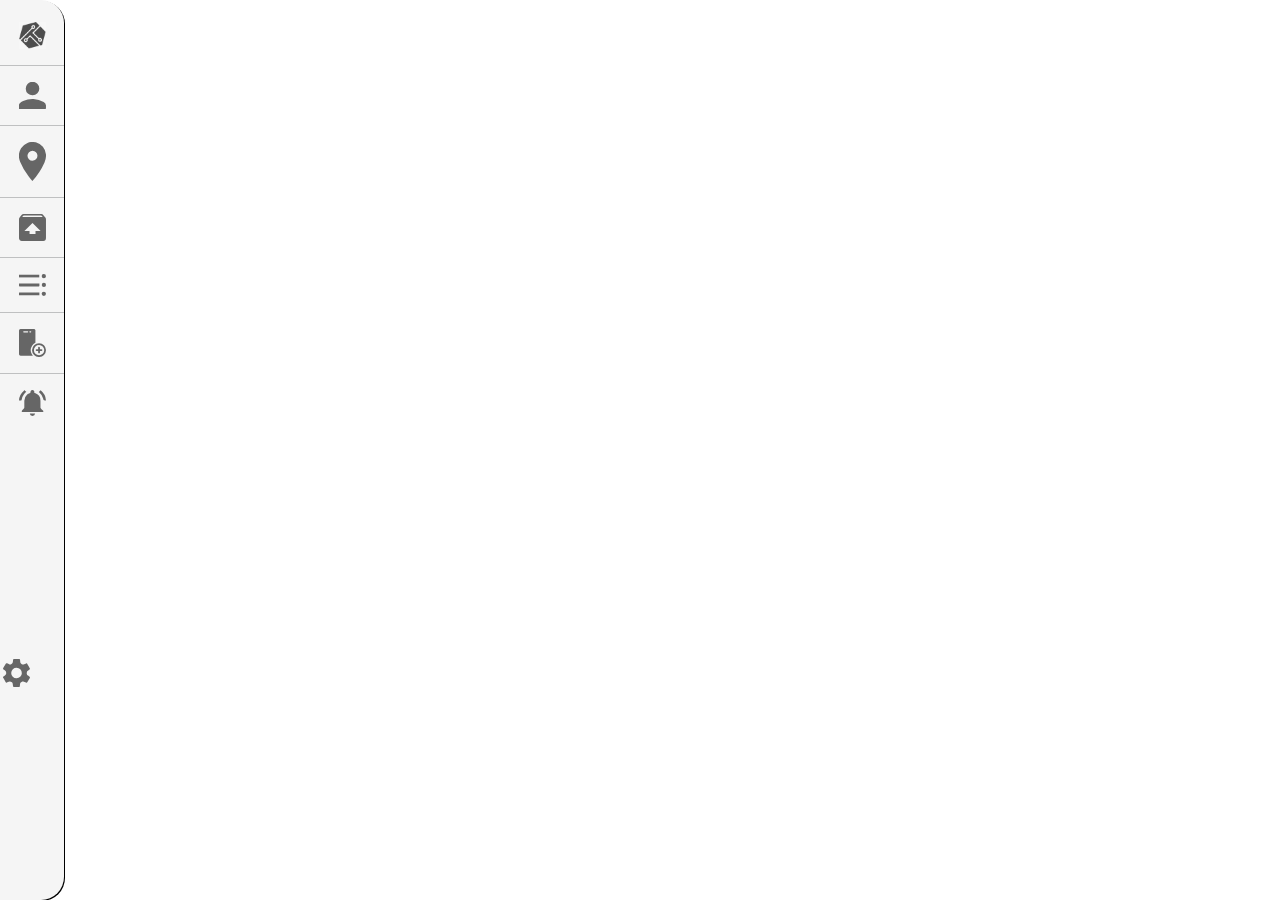
==== menu.html @ 7166a040 "creando y subiendo proyecto a gihub." ====
<!DOCTYPE html>
<html lang="en">
<head>
    <meta charset="UTF-8">
    <meta http-equiv="X-UA-Compatible" content="IE=edge">
    <meta name="viewport" content="width=device-width, initial-scale=1.0">
    <title>take</title>
    <link href="./style.css" rel="stylesheet">
    <link href="./bootstrap.min.css" rel="stylesheet" >
</head>
<body>
    <main>
        <section class="grid-menu">
         <div >
             <div class="flex-icons" style="margin-top: 22px;">
             <img src="./assets/logo.jpg" alt="">
            </div>
            <hr>
             <div class="flex-icons">
             <img src="./assets/SVG/usuarios.svg" alt="">
            </div>
            <hr>
            <div class="flex-icons" >
            <img src="./assets/SVG/ubicacion.svg" alt="">
            </div>
            <hr>
            <div class="flex-icons">
            <img src="./assets/SVG/cargar.svg" alt="">
            </div>
            <hr>
            <div class="flex-icons">
            <img src="./assets/SVG/list.svg" alt="">
            </div>
            <hr>
            <div class="flex-icons">
                <img src="./assets/SVG/dispositivo.svg" alt="">
                </div>
            <hr>
            <div class="flex-icons">
                <img src="./assets/SVG/notificacion.svg" alt="">
                </div>
            <div style="margin-bottom: 5px; margin-top: 243px; margin-left: 3px;">
            <img src="./assets/SVG/setting.svg" alt="">
            </div>
            </div>
        </section>
    <section class="menu-active inactive">
        <article class="menu-text">
           <ul class="list-menu">
               <li>loremlorem</li>
               <li>usuarios</li>
               <li style="align-self: end;">zona/posicion</li>
               <li style="align-self: center;">carga con csv</li>
               <li>items</li>
               <li style="align-self: end;">configuracion</li>
           </ul>
        </article>
        <div
        class="open-clouse-menu"><img src="...." alt="">
       </div>
       </section>
    </main>
    <script src="js.js"></script>
</body>
---- style.css ----
.grid-menu {
display: grid;
background: whitesmoke;
width: 5%;
/*grid-template-rows: 1.5fr 0.5fr 1fr  0.5fr 1fr 0.5fr 1fr 0.5fr 5fr;*/
position: absolute;
border-top-right-radius: 23px;
border-bottom-right-radius: 23px;
box-shadow: 1px 1px black;
grid-template: none;
height: 100%;
}
.grid-aside p {
    align-self: end;
}

img {
    width: 27px;
}
.menu-active {
    background: grey;
    height: 100vh;
    width: 17%;
    color: white;
    display: flex;
    justify-content: end;
}
.menu-text {
    display: grid;
    justify-content: space-around;
}
.open-clouse-menu {
    background: lightgray;
    height: 100vh;
    display: flex;
    justify-content: flex-end;
}
.list-menu {
 display: grid;
 grid-template-rows: 1fr 1fr 1fr 2fr 1fr 6fr;
 list-style: none;
 width:122px;
 padding-left: 0;

}
li {
    margin-top: 15px;
}
hr {
    margin: 1rem 0 0;
}
.inactive {
    display: none;
}
.active {
    display: block;
}
ul li:hover {
    background-color: darkgray;
    width: 100%;
}
.flex-icons {
    display: flex;
    justify-content: center;
}
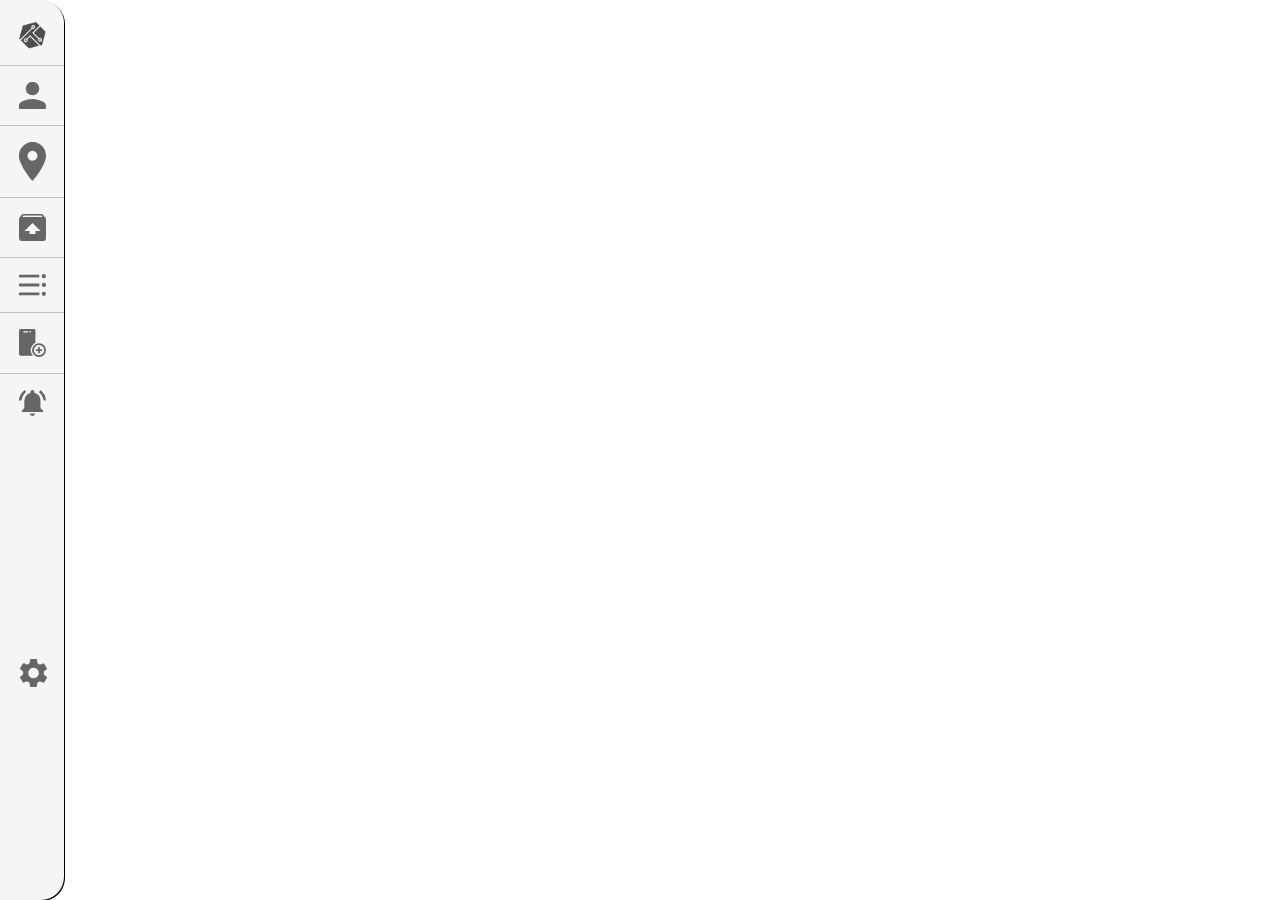
==== commit 3de588f8: "detalle del menu ajuste de cajas-1" ====
--- a/menu.html
+++ b/menu.html
@@ -39,7 +39,7 @@
             <div class="flex-icons">
                 <img src="./assets/SVG/notificacion.svg" alt="">
                 </div>
-            <div style="margin-bottom: 5px; margin-top: 243px; margin-left: 3px;">
+            <div class="flex-icons" style="margin-bottom: 5px; margin-top: 243px; margin-left: 3px;">
             <img src="./assets/SVG/setting.svg" alt="">
             </div>
             </div>
@@ -47,17 +47,15 @@
     <section class="menu-active inactive">
         <article class="menu-text">
            <ul class="list-menu">
-               <li>loremlorem</li>
-               <li>usuarios</li>
-               <li style="align-self: end;">zona/posicion</li>
-               <li style="align-self: center;">carga con csv</li>
-               <li>items</li>
-               <li style="align-self: end;">configuracion</li>
+               <li style="padding: 11px;">loremlorem</li>
+               <li style="padding: 11px;">usuarios</li>
+               <li style="padding: 11px;">zona/posicion</li>
+               <li style="padding: 11px;">carga con csv</li>
+               <li style="padding: 11px;">items</li>
+               <li style="padding: 11px;">configuracion</li>
            </ul>
         </article>
-        <div
-        class="open-clouse-menu"><img src="...." alt="">
-       </div>
+    
        </section>
     </main>
     <script src="js.js"></script>
--- a/style.css
+++ b/style.css
@@ -27,7 +27,7 @@
 }
 .menu-text {
     display: grid;
-    justify-content: space-around;
+    width: 100%;
 }
 .open-clouse-menu {
     background: lightgray;
@@ -37,10 +37,10 @@
 }
 .list-menu {
  display: grid;
- grid-template-rows: 1fr 1fr 1fr 2fr 1fr 6fr;
+ grid-template-rows: 1fr 1fr 1fr 1fr 1fr 6fr;
  list-style: none;
- width:122px;
- padding-left: 0;
+ width: 100%;
+ padding-left: 4.2rem;
 
 }
 li {
